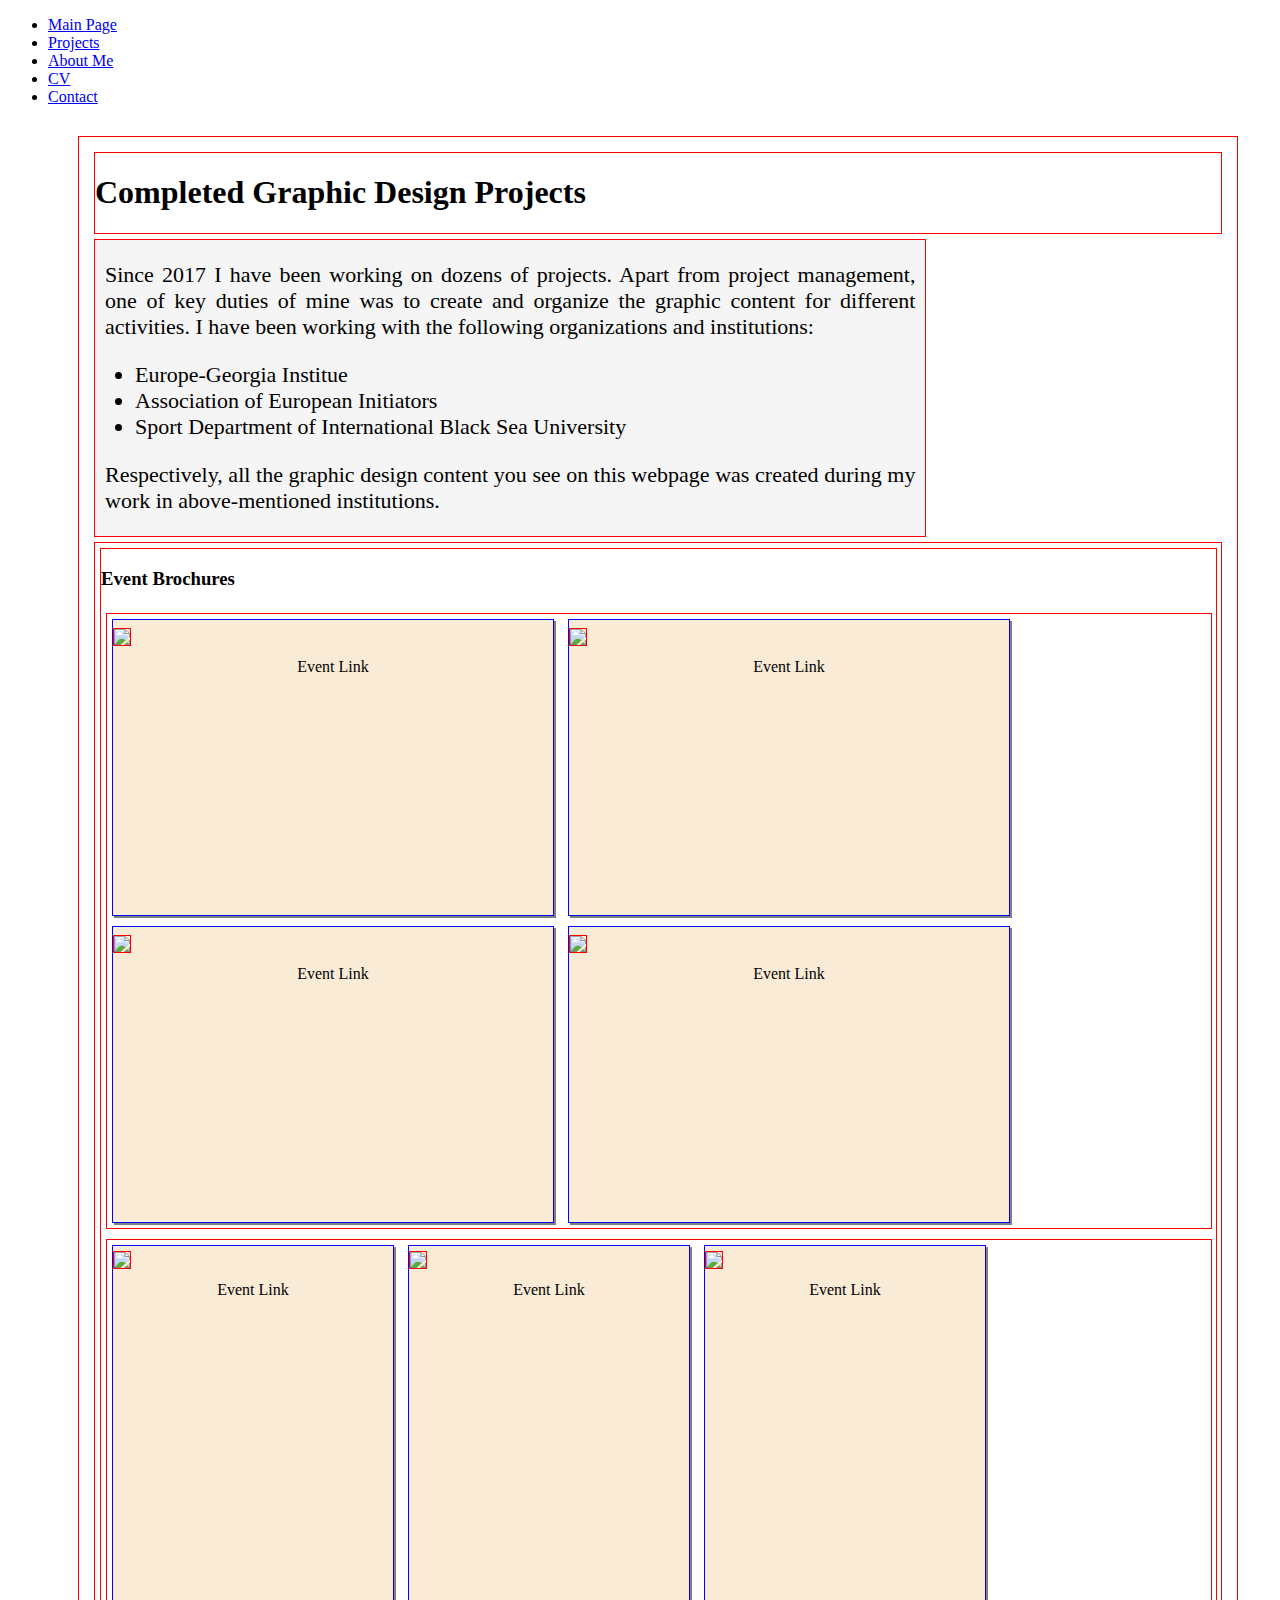
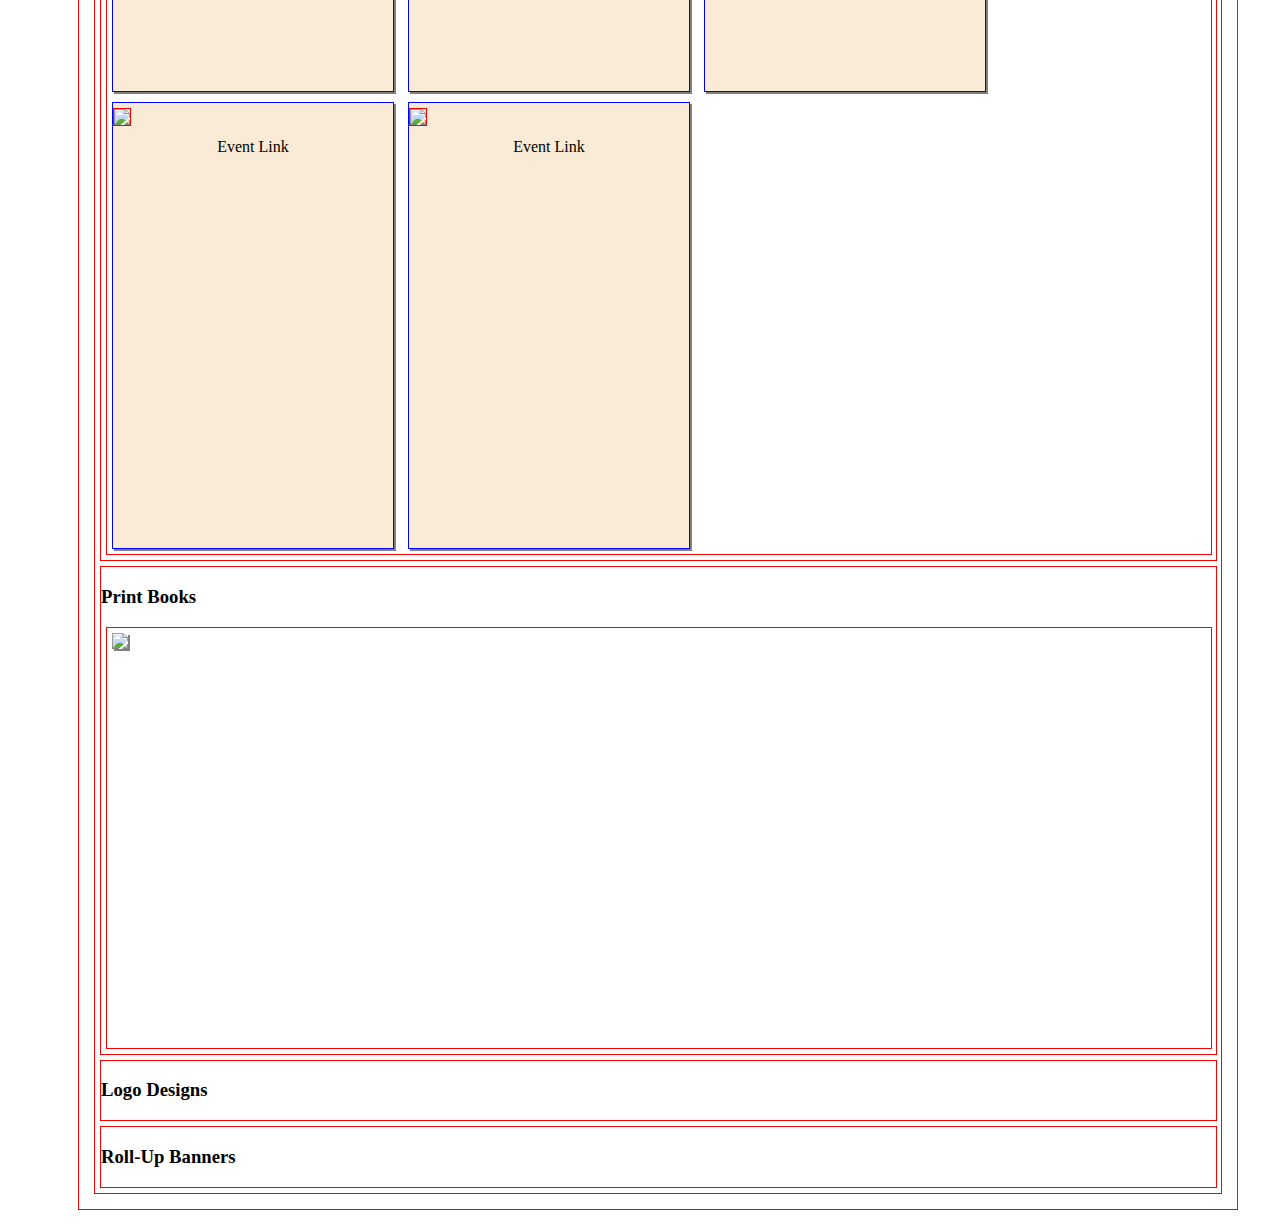
==== freelance-projects-graphic-design copy.html @ 0b73026f "Add files via upload" ====
<!DOCTYPE html>
<html lang="en">
<head>
    <meta charset="UTF-8">
    <meta name="viewport" content="width=device-width, initial-scale=1.0">
    <link href='nav.css' rel='stylesheet'>
    <link href='freelance-projects-graphic-design copy.css' rel='stylesheet'>
    <title>Document</title>
</head>
<body>
    <header>
        <nav class="nav">
            <ul class="nav">
                <li class="nav"><a href="./main-page.html">Main Page</a></li> 
                <li class="nav"><a href="./menu-projects.html">Projects </a></li>  
                <li class="nav"><a href="./menu-aboutme.html">About Me </a></li>  
                <li class="nav"><a href="./menu-CV.html">CV </a></li>  
                <li class="nav"><a href="./menu-Contact.html">Contact </a></li>  
            </ul>
        </nav>   
    </header>
    <main>
        <div class="container">
            <div class="container-title">
                <h1>Completed Graphic Design Projects</h1>
            </div>
            <div class="container-description">
                <p class="work-description">Since 2017 I have been working on dozens of projects. Apart from project management, 
                    one of key duties of mine was to create and organize the graphic content for different activities. I have been working with the following organizations and institutions: </p>
                    <ul class="work-description-list">
                        <li>Europe-Georgia Institue</li>
                        <li>Association of European Initiators</li>
                        <li>Sport Department of International Black Sea University</li>
                    </ul>
                <p class="work-description">Respectively,  all the graphic design content you see on this webpage was created during my work in above-mentioned institutions. </p>
            </div>
            <!-- 1st Container - Event Brochures-->
            <div class="container-content">
                <div class="project-box" id="event-brochures">
                    <h3 class="project-box-title">Event Brochures</h3>
                    <div id="box1">
                        <div class="project1">
                            <img class="brochure1" src="D:\Work\Program\Development Folder\CODEACADEMY Projects\Guri Personal Web-page\HTMLs and CSSs\Gurami Web-Page\resources\freelance\5.jpg">
                            <span class="event-link1">Event Link</span>
                        </div>
                        <div class="project1">
                            <img class="brochure1" src="D:\Work\Program\Development Folder\CODEACADEMY Projects\Guri Personal Web-page\HTMLs and CSSs\Gurami Web-Page\resources\freelance\4.jpg">
                            <span class="event-link1">Event Link</span>
                        </div>
                        <div class="project1">
                            <img class="brochure1" src="D:\Work\Program\Development Folder\CODEACADEMY Projects\Guri Personal Web-page\HTMLs and CSSs\Gurami Web-Page\resources\freelance\event1.jpg">
                            <span class="event-link1">Event Link</span>
                        </div>
                        <div class="project1">
                            <img class="brochure1" src="D:\Work\Program\Development Folder\CODEACADEMY Projects\Guri Personal Web-page\HTMLs and CSSs\Gurami Web-Page\resources\freelance\event3.jpg">
                            <span class="event-link1">Event Link</span>
                        </div>
                    </div>
                    <div id="box2">
                        <div class="project2">
                            <img class="brochure2" src="D:\Work\Program\Development Folder\CODEACADEMY Projects\Guri Personal Web-page\HTMLs and CSSs\Gurami Web-Page\resources\freelance\1.jpg">
                            <span class="event-link">Event Link</span>
                        </div>
                        <div class="project2">
                            <img class="brochure2" src="D:\Work\Program\Development Folder\CODEACADEMY Projects\Guri Personal Web-page\HTMLs and CSSs\Gurami Web-Page\resources\freelance\3.jpg">
                            <span class="event-link">Event Link</span>
                        </div>
                        <div class="project2">
                            <img class="brochure2" src="D:\Work\Program\Development Folder\CODEACADEMY Projects\Guri Personal Web-page\HTMLs and CSSs\Gurami Web-Page\resources\freelance\6.jpg">
                            <span class="event-link">Event Link</span>
                        </div>
                        <div class="project2">
                            <img class="brochure2" src="D:\Work\Program\Development Folder\CODEACADEMY Projects\Guri Personal Web-page\HTMLs and CSSs\Gurami Web-Page\resources\freelance\7.jpg">
                            <span class="event-link">Event Link</span>
                        </div>
                        <div class="project2">
                            <img class="brochure2" src="D:\Work\Program\Development Folder\CODEACADEMY Projects\Guri Personal Web-page\HTMLs and CSSs\Gurami Web-Page\resources\freelance\9.jpg">
                            <span class="event-link">Event Link</span>
                        </div>
                    </div>
                </div>
                <!-- 2nd Container - Book Designs-->
                <div class="project-box">
                    <h3 class="project-box-title">Print Books</h3>
                    <div id="box3">
                        <div class="project">
                            <img class="book1" src="D:\Work\Program\Development Folder\CODEACADEMY Projects\Guri Personal Web-page\HTMLs and CSSs\Gurami Web-Page\resources\freelance\Publication - RESEARCH FULL-1.png">
                        </div>
                        <div class="project">
                        </div>
                        <div class="project">
                        </div>
                        <div class="project">
                        </div>
                    </div>
                </div>
                <div class="project-box">
                    <h3 class="project-box-title">Logo Designs</h3>
                    <div class="project"></div>
                    <div class="project"></div>
                    <div class="project"></div>
                    <div class="project"></div>
                </div>
                <div class="project-box">
                    <h3 class="project-box-title">Roll-Up Banners</h3>
                    <div class="project"></div>
                    <div class="project"></div>
                    <div class="project"></div>
                    <div class="project"></div>
                </div>
            </div>
        </div>
    </main>
    
</body>
</html>
---- freelance-projects-graphic-design copy.css ----
.container {
    position: relative;
    width: 90%;
    max-width: 1920px;
    height: auto;
    margin: 20px auto;
    border: 1px solid red;
    padding: 10px;
    background-color: white;
    margin-left: 70px;
    margin-top: 30px;

}

.container-title {
    width: 99%;
    height: auto;
    border: 1px solid red;
    margin: 5px;
}

.container-description {
    width: 73%;
    height: auto;
    border: 1px solid red;
    margin: 5px;
    background-color: whitesmoke;
}

.container-content {
    width: 99%;
    height: auto;
    border: 1px solid red;
    margin: 5px;
}

.project-box {
    width: 99%;
    height: auto;
    border: 1px solid red;
    margin: 5px;
}

.work-description {
    font-size: 22px;
    text-align: justify;
    padding: 0px 10px;
    background-color: whitesmoke;
}

.work-description-list {
    font-size: 22px;
}


/* Event Brochures Container */

#box1 {
    width: 99%;
    height: auto;
    min-height: 400px;
    border: 1px solid red;
    margin: 5px;
    display: inline-block;

}

#box2 {
    width: 99%;
    height: auto;
    min-height: 400px;
    border: 1px solid red;
    margin: 5px;

}

.project1 {
    height: 295px;
    width: 440px;
    background-color: antiquewhite;
    border: 1px solid blue;
    margin: 5px;
    display: inline-block;
    box-shadow: 2px 2px grey;    
}

.project1:hover {
    height: 295px;
    width: 440px;
    background-color: antiquewhite;
    border: 1px solid blue;
    margin: 5px;
    display: inline-block;
    position: relative;
    bottom: 2px;
    right: 2px;
    box-shadow: 5px 5px grey; 
}

.project2 {
    height: 445px;
    width: 280px;
    background-color: antiquewhite;
    border: 1px solid blue;
    margin: 5px;
    display: inline-block;
    box-shadow: 2px 2px grey;

}

.project2:hover {
    height: 445px;
    width: 280px;
    background-color: antiquewhite;
    border: 1px solid blue;
    margin: 5px;
    display: inline-block;
    position: relative;
    bottom: 2px;
    right: 2px;
    box-shadow: 5px 5px grey;
} 

.brochure1 {
    max-height: auto;
    max-width: 99.8%;
    overflow: hidden;
    border: 1px solid red;
    margin: 8px 0px;

}



.brochure2 {
    max-height: auto;
    max-width: 99.8%;
    margin: 5px 0px;
    overflow: hidden;
    border: 1px solid red;
}


.event-link {
    display: block;
    margin: 3px auto;
    text-align: center;
}

.event-link1 {
    display: block;
    margin: 0px auto;
    text-align: center;
}
/* Book Designs Container */

#box3   {
    width: 99%;
    height: auto;
    min-height: 420px;
    border: 1px solid red;
    margin: 5px;
}

.book1 {
    height: 390px;
    max-width: auto;
    overflow: hidden;
    box-shadow: 2px 2px grey;
    margin: 5px 5px;
}

.book1:hover {
    height: 390px;
    width: auto;
    background-color: antiquewhite;
    border: 1px solid blue;
    margin: 5px;
    display: inline-block;
    position: relative;
    bottom: 2px;
    right: 2px;
    box-shadow: 5px 5px grey;
} 
/* Logos Container */
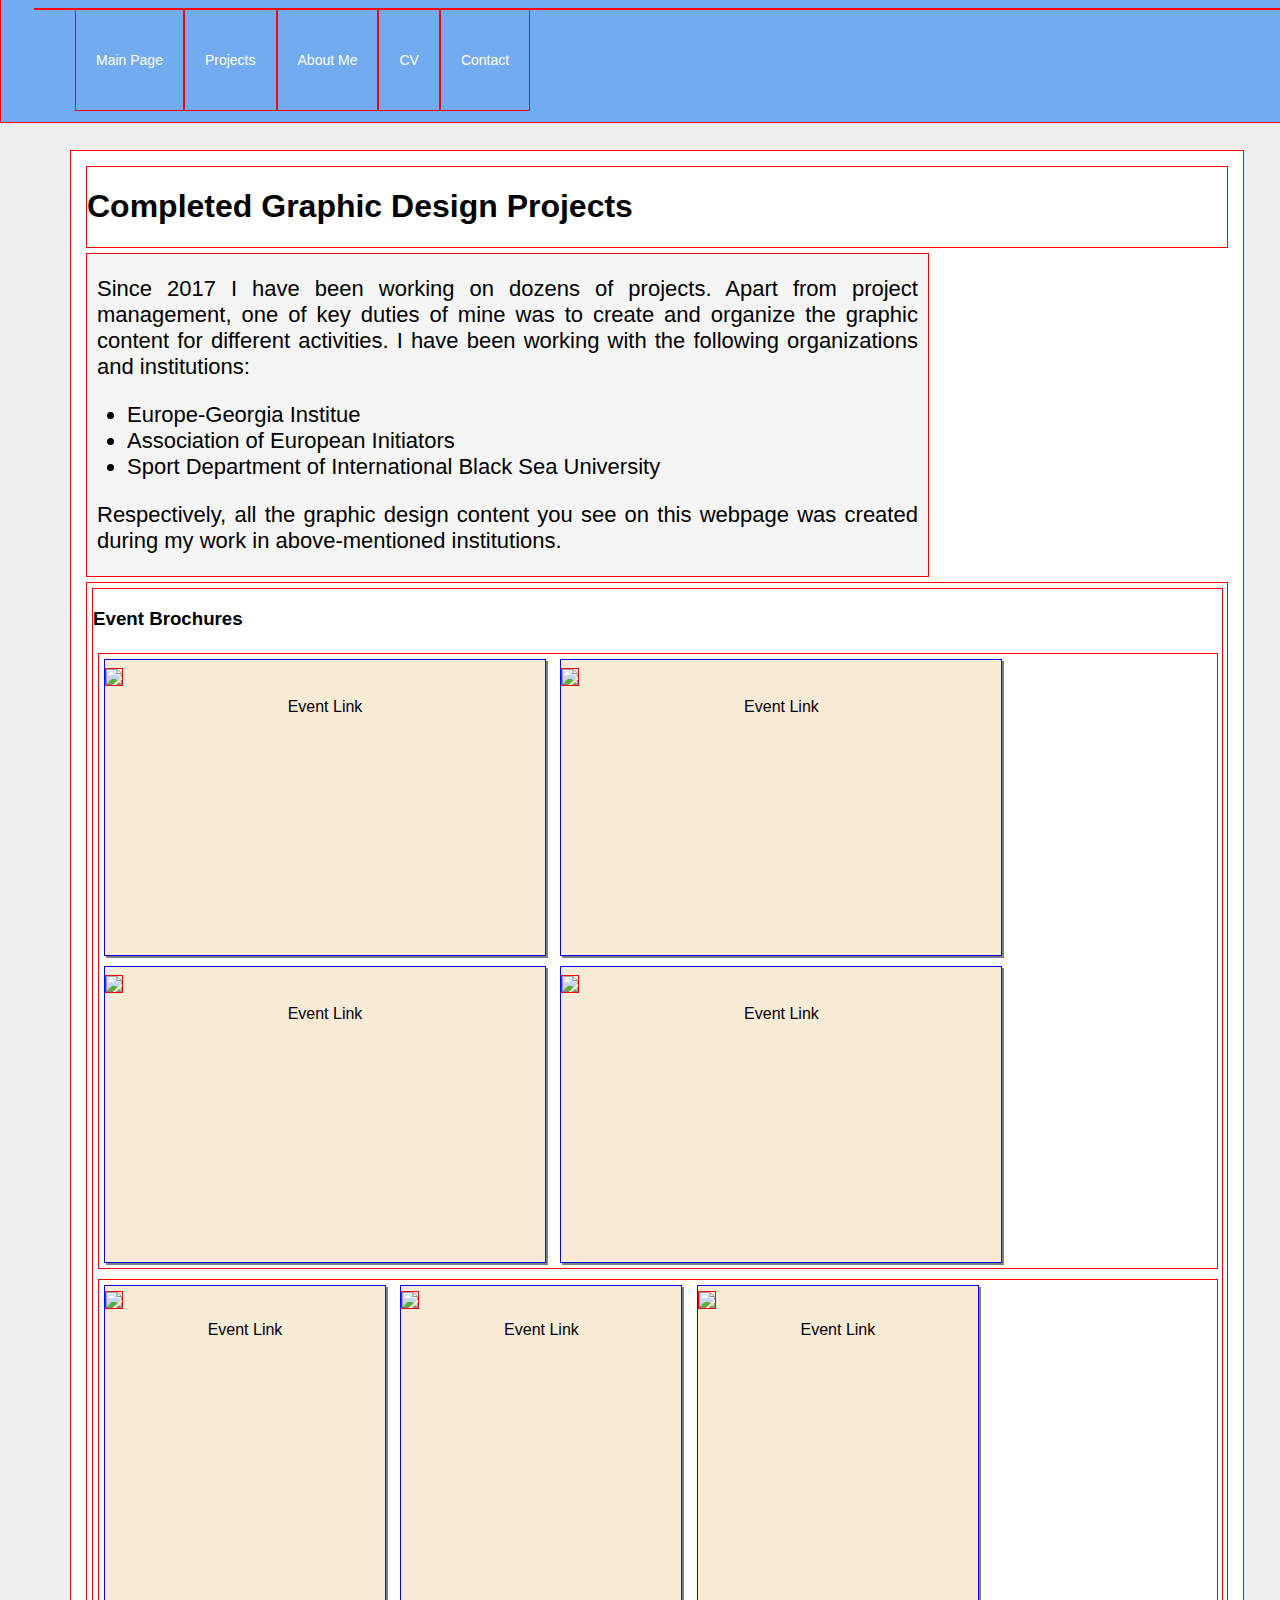
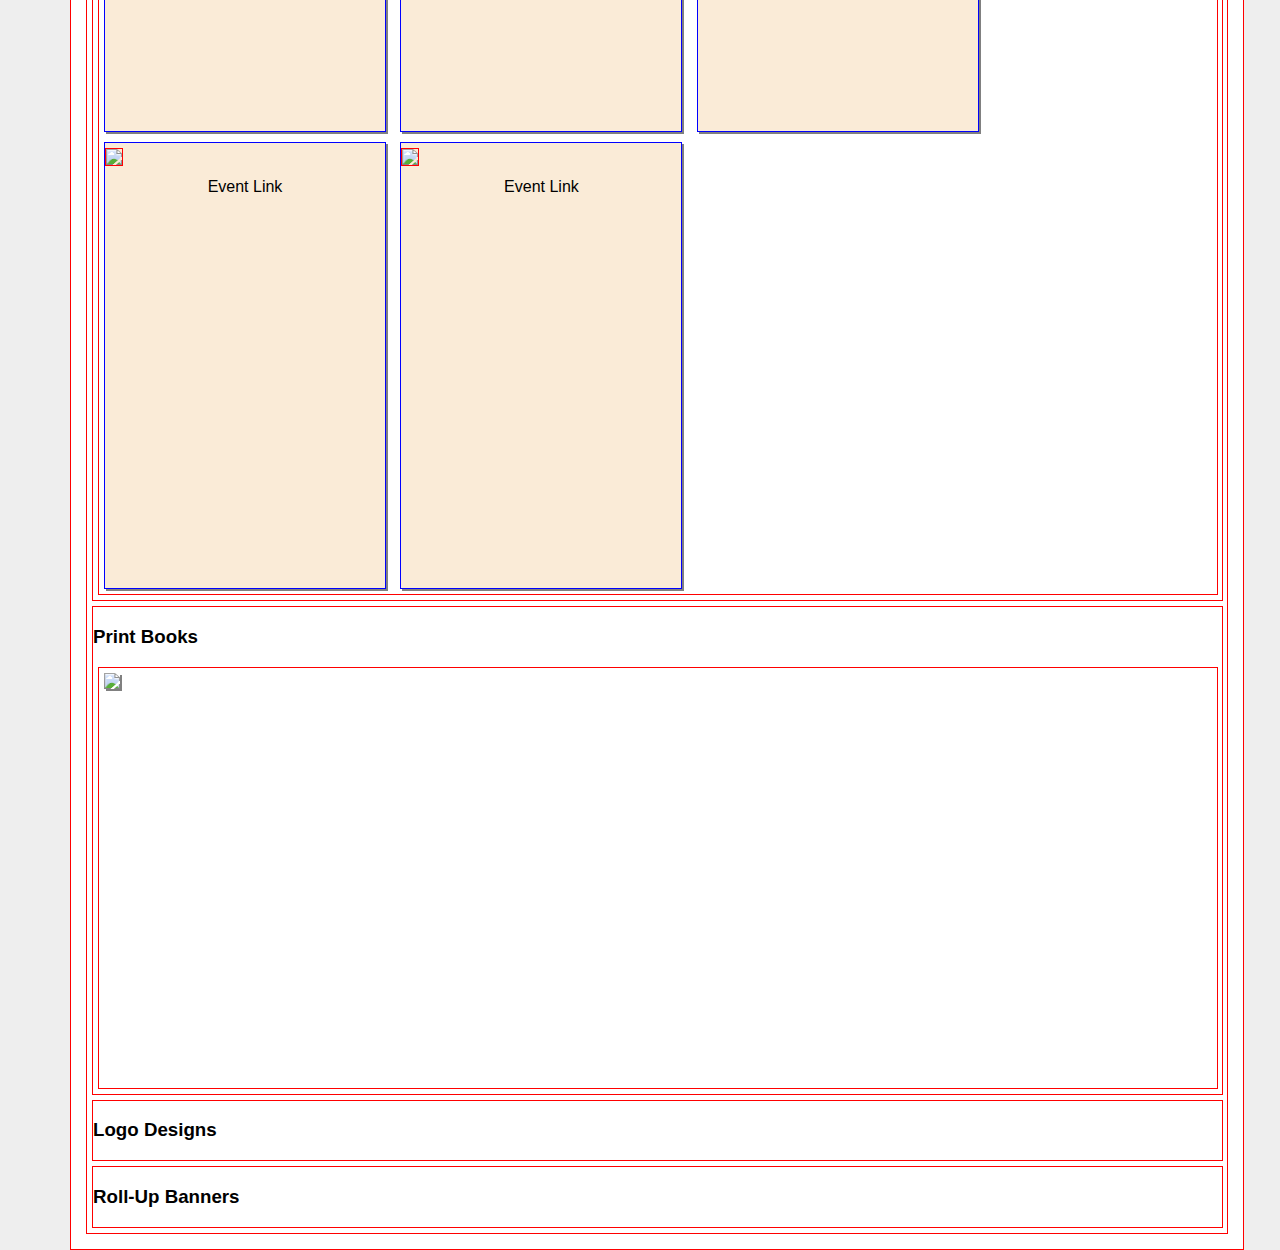
==== commit c3c1dad7: "Update freelance-projects-graphic-design copy.html" ====
--- a/freelance-projects-graphic-design copy.html
+++ b/freelance-projects-graphic-design copy.html
@@ -11,7 +11,7 @@
     <header>
         <nav class="nav">
             <ul class="nav">
-                <li class="nav"><a href="./main-page.html">Main Page</a></li> 
+                <li class="nav"><a href="./index.html">Main Page</a></li> 
                 <li class="nav"><a href="./menu-projects.html">Projects </a></li>  
                 <li class="nav"><a href="./menu-aboutme.html">About Me </a></li>  
                 <li class="nav"><a href="./menu-CV.html">CV </a></li>  
@@ -113,4 +113,4 @@
     </main>
     
 </body>
-</html>+</html>
--- a/nav.css
+++ b/nav.css
@@ -0,0 +1,79 @@
+body {
+    background-color: #eee;
+    margin: 0;
+
+}
+
+nav {
+   width: 100%;
+   min-height: 120px;
+   height: auto;
+   background-color:#73ABF0;
+   padding-left: 33px;
+   border: solid 1px red;
+   overflow: hidden;
+   padding-bottom: 10px;
+   position: fixed;
+   z-index: 1;
+   top: -1%;
+}
+
+.nav ul {
+    box-sizing: border-box;  
+    height: auto;
+    border: 1px solid red;
+}
+
+.nav ul li {
+   list-style: none; 
+   display: inline-block; 
+   float: left;
+   line-height: 100px;
+   box-sizing: border-box;
+   height: auto;
+   border: 1px solid red;
+}
+
+.nav ul li a {
+    display: block;
+    text-decoration: none;
+    font-size: 14px;
+    font-family: Arial;
+    color: white;
+    padding: 0 20px;
+    box-sizing: border-box;
+    height: auto;
+}
+
+ul li a:hover {
+    color: grey;
+}
+
+
+h2 {
+    color: black;
+    text-decoration: underline;
+}
+
+main {
+    margin: 0;
+    padding: 0;
+    font-family: sans-serif;
+}
+
+
+/* Here is the container */ 
+.container {
+    position: relative;
+    width: 1300px;
+    height: 2000px;
+    margin: 20px auto;
+    border: 1px solid red;
+    padding: 10px;
+
+}
+
+main {
+    position: relative;
+    top: 120px;
+}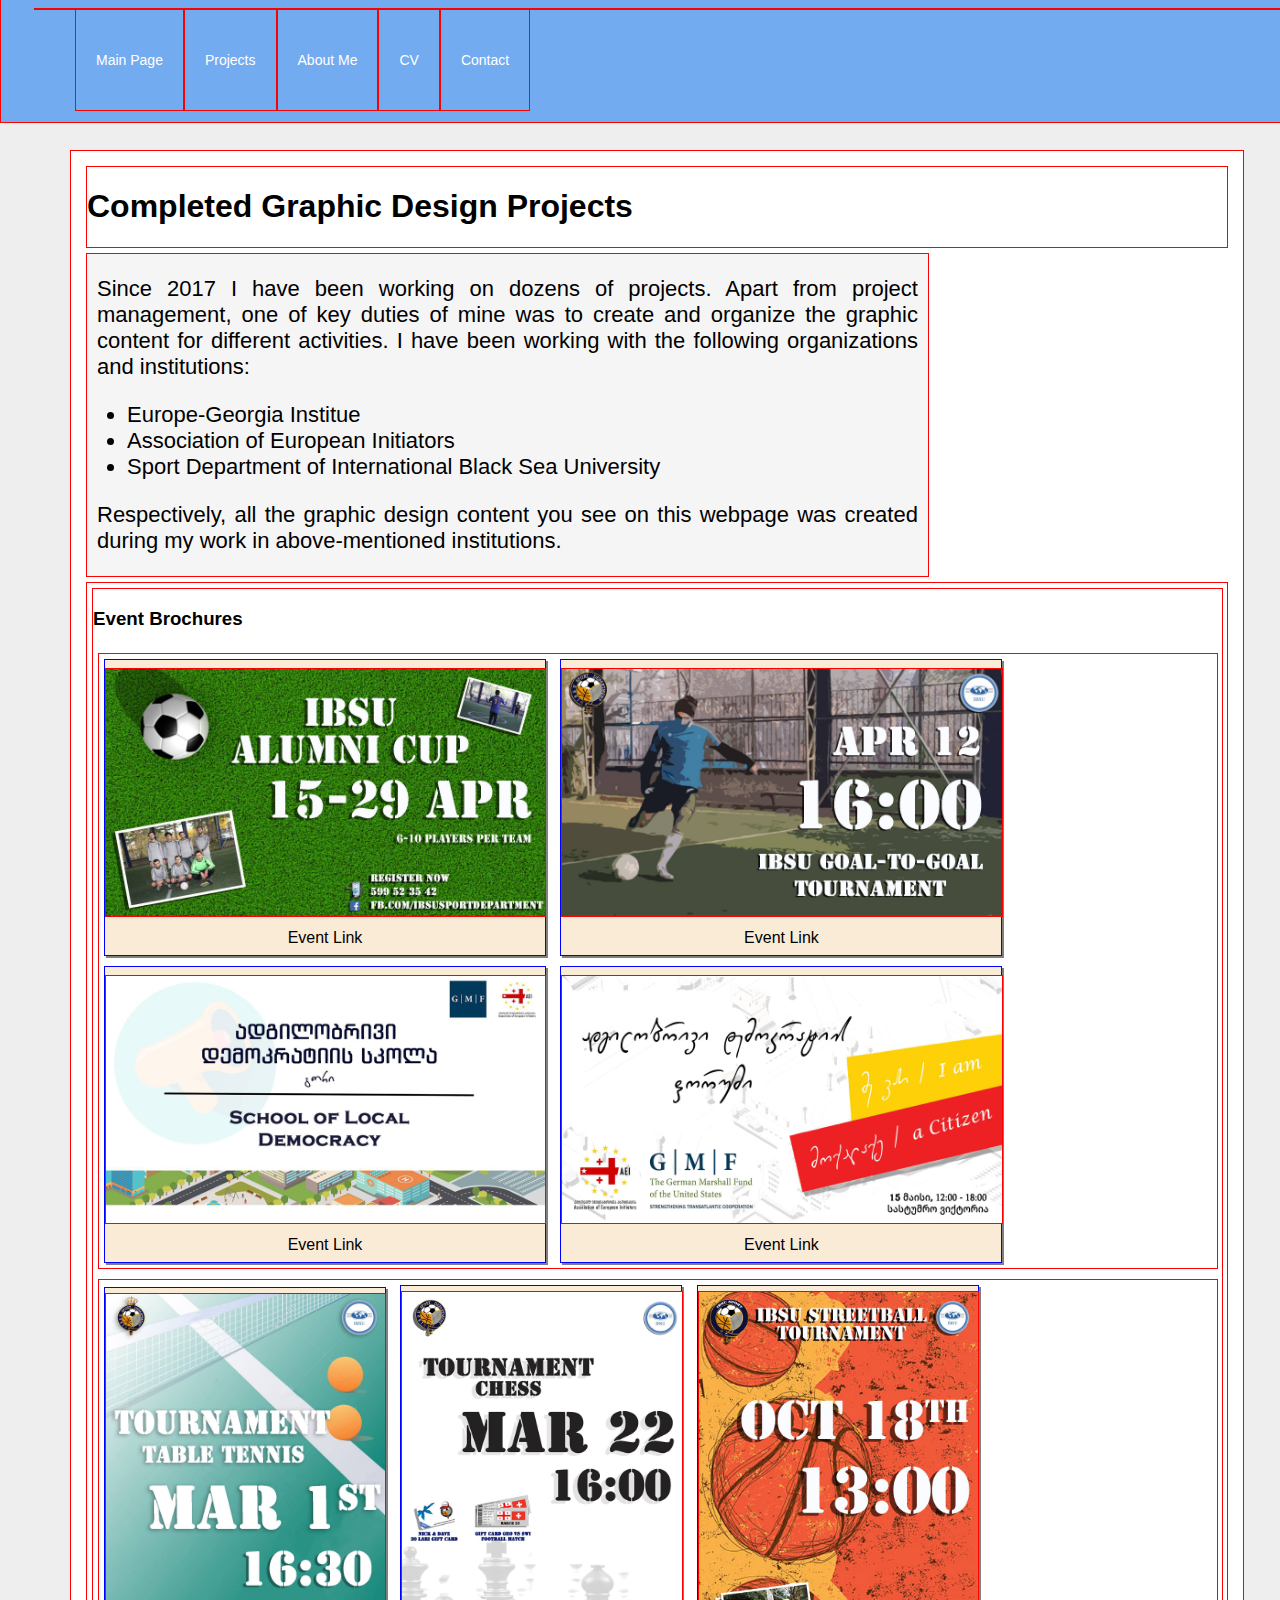
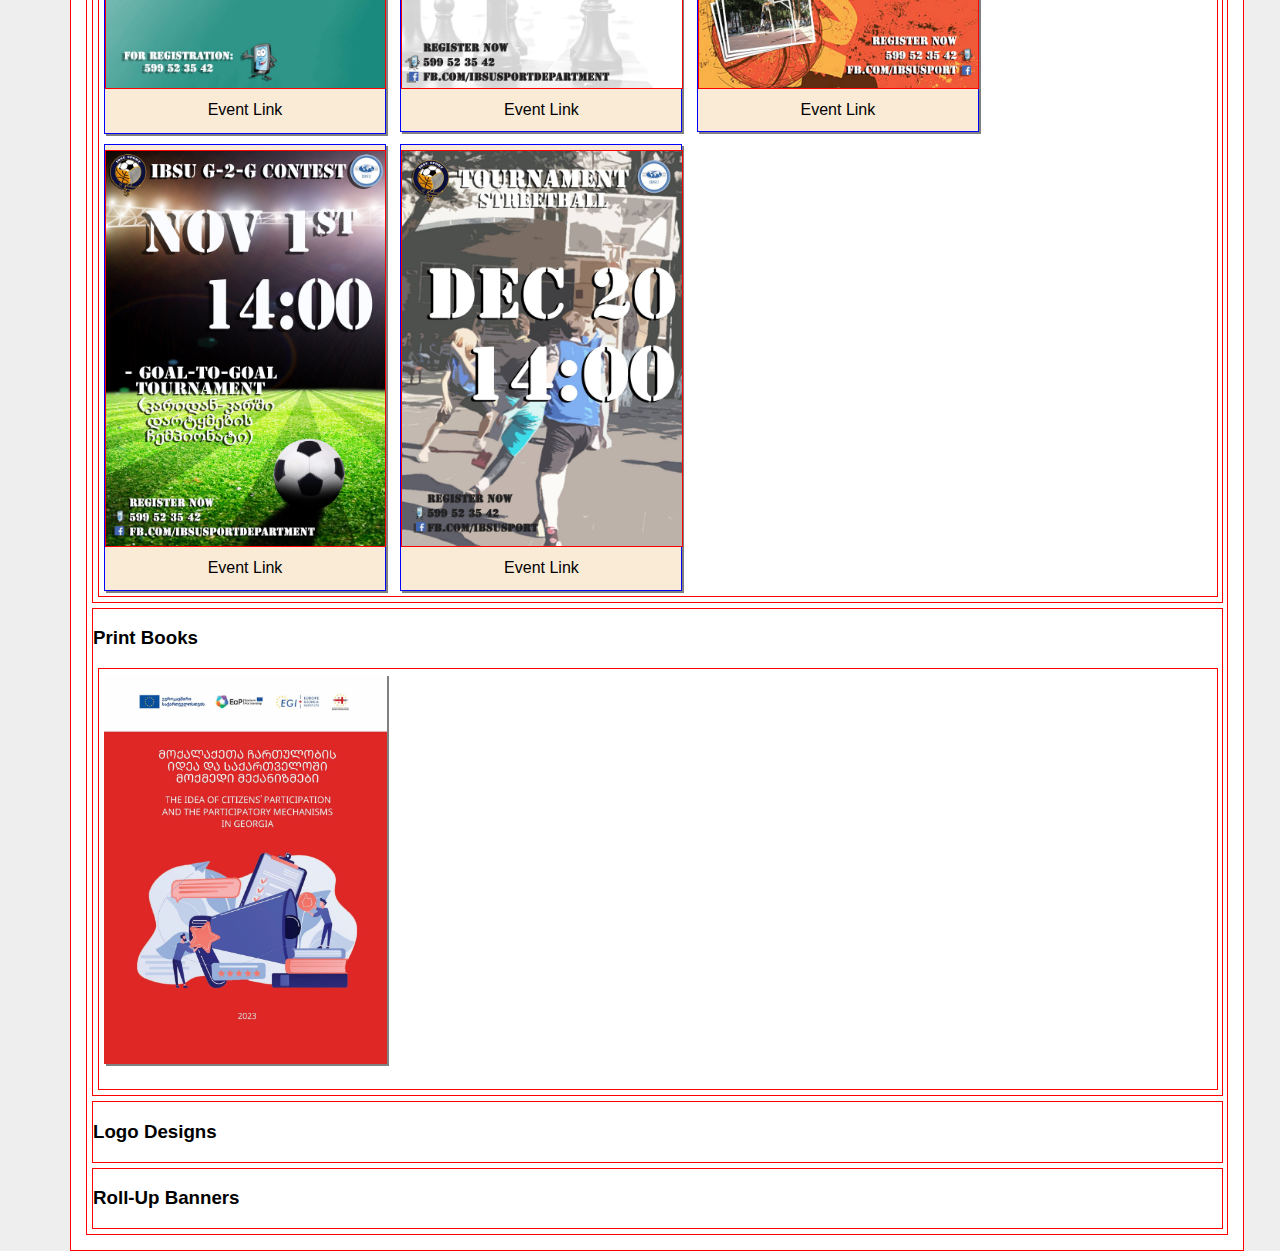
==== commit 543003de: "Update freelance-projects-graphic-design copy.html" ====
--- a/freelance-projects-graphic-design copy.html
+++ b/freelance-projects-graphic-design copy.html
@@ -40,41 +40,41 @@
                     <h3 class="project-box-title">Event Brochures</h3>
                     <div id="box1">
                         <div class="project1">
-                            <img class="brochure1" src="D:\Work\Program\Development Folder\CODEACADEMY Projects\Guri Personal Web-page\HTMLs and CSSs\Gurami Web-Page\resources\freelance\5.jpg">
+                            <img class="brochure1" src="./5.jpg">
                             <span class="event-link1">Event Link</span>
                         </div>
                         <div class="project1">
-                            <img class="brochure1" src="D:\Work\Program\Development Folder\CODEACADEMY Projects\Guri Personal Web-page\HTMLs and CSSs\Gurami Web-Page\resources\freelance\4.jpg">
+                            <img class="brochure1" src="./4.jpg">
                             <span class="event-link1">Event Link</span>
                         </div>
                         <div class="project1">
-                            <img class="brochure1" src="D:\Work\Program\Development Folder\CODEACADEMY Projects\Guri Personal Web-page\HTMLs and CSSs\Gurami Web-Page\resources\freelance\event1.jpg">
+                            <img class="brochure1" src="./event1.jpg">
                             <span class="event-link1">Event Link</span>
                         </div>
                         <div class="project1">
-                            <img class="brochure1" src="D:\Work\Program\Development Folder\CODEACADEMY Projects\Guri Personal Web-page\HTMLs and CSSs\Gurami Web-Page\resources\freelance\event3.jpg">
+                            <img class="brochure1" src="./event3.jpg">
                             <span class="event-link1">Event Link</span>
                         </div>
                     </div>
                     <div id="box2">
                         <div class="project2">
-                            <img class="brochure2" src="D:\Work\Program\Development Folder\CODEACADEMY Projects\Guri Personal Web-page\HTMLs and CSSs\Gurami Web-Page\resources\freelance\1.jpg">
+                            <img class="brochure2" src="./1.jpg">
                             <span class="event-link">Event Link</span>
                         </div>
                         <div class="project2">
-                            <img class="brochure2" src="D:\Work\Program\Development Folder\CODEACADEMY Projects\Guri Personal Web-page\HTMLs and CSSs\Gurami Web-Page\resources\freelance\3.jpg">
+                            <img class="brochure2" src="./3.jpg">
                             <span class="event-link">Event Link</span>
                         </div>
                         <div class="project2">
-                            <img class="brochure2" src="D:\Work\Program\Development Folder\CODEACADEMY Projects\Guri Personal Web-page\HTMLs and CSSs\Gurami Web-Page\resources\freelance\6.jpg">
+                            <img class="brochure2" src="./6.jpg">
                             <span class="event-link">Event Link</span>
                         </div>
                         <div class="project2">
-                            <img class="brochure2" src="D:\Work\Program\Development Folder\CODEACADEMY Projects\Guri Personal Web-page\HTMLs and CSSs\Gurami Web-Page\resources\freelance\7.jpg">
+                            <img class="brochure2" src="./7.jpg">
                             <span class="event-link">Event Link</span>
                         </div>
                         <div class="project2">
-                            <img class="brochure2" src="D:\Work\Program\Development Folder\CODEACADEMY Projects\Guri Personal Web-page\HTMLs and CSSs\Gurami Web-Page\resources\freelance\9.jpg">
+                            <img class="brochure2" src="./9.jpg">
                             <span class="event-link">Event Link</span>
                         </div>
                     </div>
@@ -84,7 +84,7 @@
                     <h3 class="project-box-title">Print Books</h3>
                     <div id="box3">
                         <div class="project">
-                            <img class="book1" src="D:\Work\Program\Development Folder\CODEACADEMY Projects\Guri Personal Web-page\HTMLs and CSSs\Gurami Web-Page\resources\freelance\Publication - RESEARCH FULL-1.png">
+                            <img class="book1" src="./Publication - RESEARCH FULL-1.png">
                         </div>
                         <div class="project">
                         </div>
